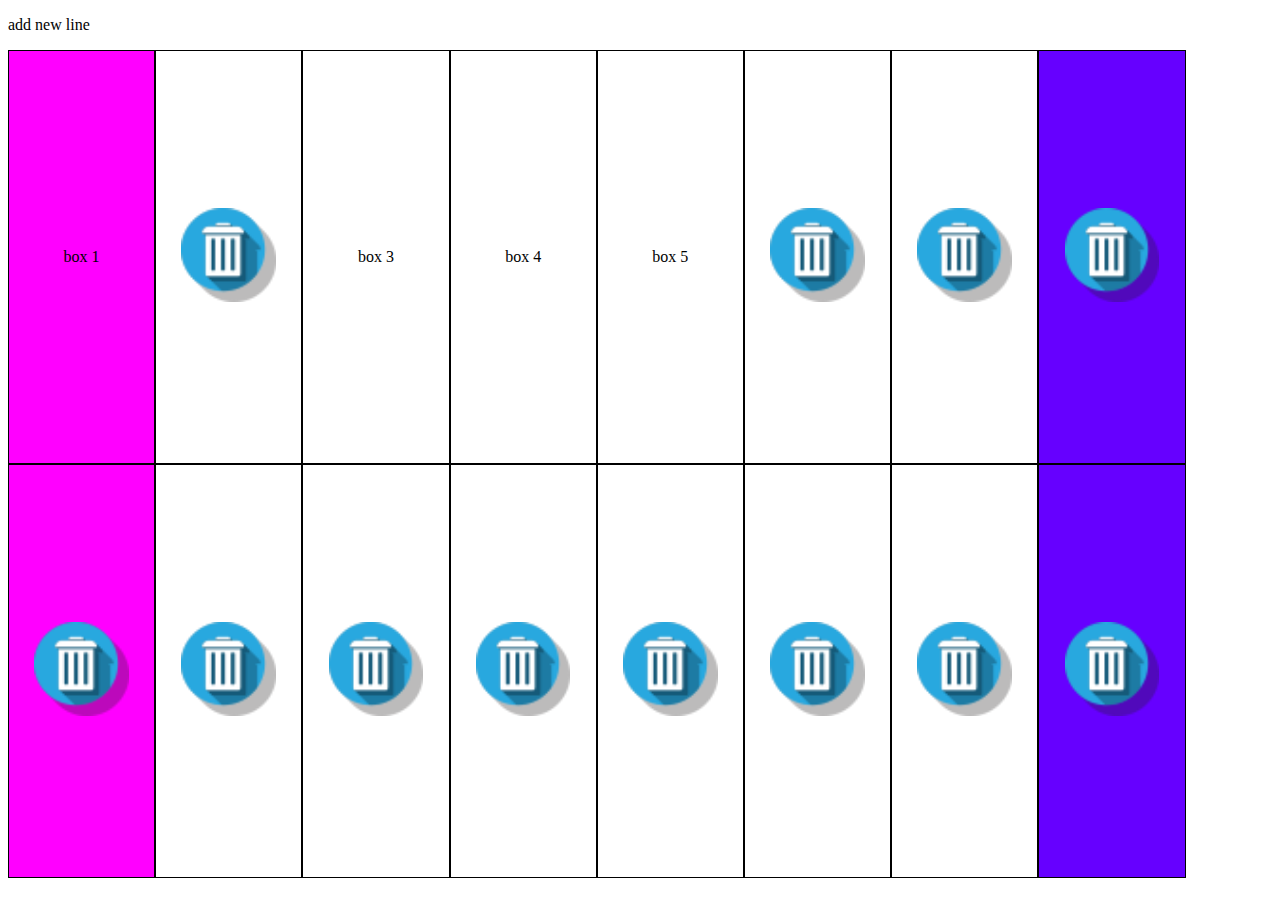
==== cssTest/index.html @ e765f4d7 "Update box 5" ====
﻿<!DOCTYPE html>

<html ng-app="store">

	<head>
		<link rel="stylesheet" type="text/css" href="style.css" />
		<title>css Test - Git Update</title>
	</head>
	<body>
		
		<div class="container">
			<p>add new line</p>
			<div class="table">
				<div class="row">
					<div class="cell" style="background-color: #FF00FF;">
						box 1
					</div>
					<div class="cell">
						<img src="btn.png" />
					</div>
					<div class="cell">
						box 3
					</div>
					<div class="cell">
						box 4
					</div>
					<div class="cell">
						box 5
					</div>
					<div class="cell">
						<img src="btn.png" />
					</div>
					<div class="cell">
						<img src="btn.png" />
					</div>
					<div class="cell" style="background-color: #6600FF;">
						<img src="btn.png" />
					</div>
				</div>
				
				<div class="row">
					<div class="cell" style="background-color: #FF00FF;">
						<img src="btn.png" />
					</div>
					<div class="cell">
						<img src="btn.png" />
					</div>
					<div class="cell">
						<img src="btn.png" />
					</div>
					<div class="cell">
						<img src="btn.png" />
					</div>
					<div class="cell">
						<img src="btn.png" />
					</div>
					<div class="cell">
						<img src="btn.png" />
					</div>
					<div class="cell">
						<img src="btn.png" />
					</div>
					<div class="cell" style="background-color: #6600FF;">
						<img src="btn.png" />
					</div>
				</div>
				
			</div>
		</div>
		
	</body>
</html>
---- cssTest/style.css ----
/*
nunorodrigues.16mb.com
*/

.container{
	width: 92vw;
	height: 92vh;
}

.table{
	display: table;
	width: 100%;
	height: 100%;
}
.row{
	display: table-row;
}
.cell{
	display: table-cell;
	border: solid;
	border-width: thin;
	padding-left: 5px;
	padding-right: 5px;
	vertical-align: middle;
	text-align: center;
}

.cell img{
	width: 70%;
	min-width: 0;
	height: auto;
}
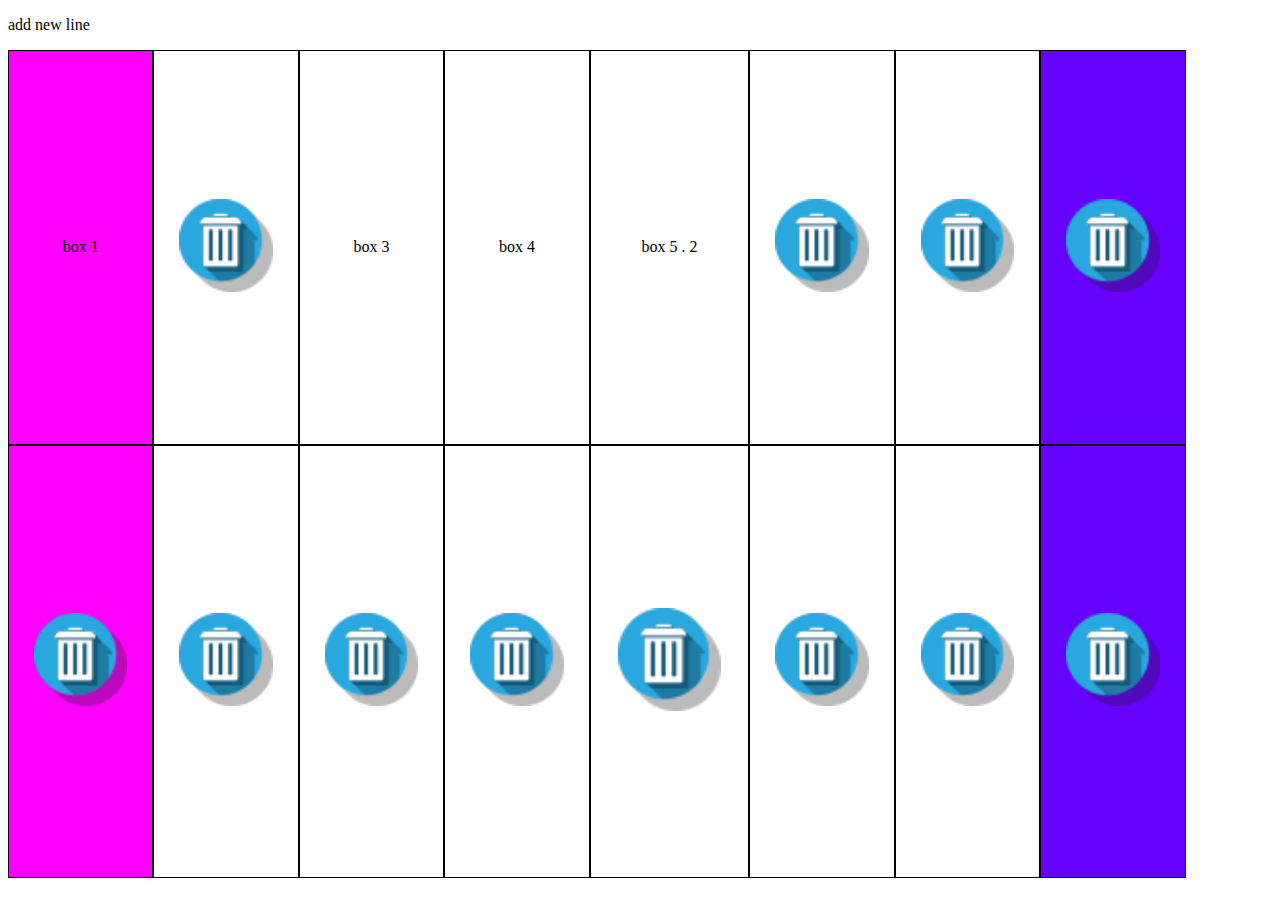
==== commit 4506434e: "Update box 5 to 5.1" ====
--- a/cssTest/index.html
+++ b/cssTest/index.html
@@ -25,7 +25,7 @@
 						box 4
 					</div>
 					<div class="cell">
-						box 5
+						box 5 . 2
 					</div>
 					<div class="cell">
 						<img src="btn.png" />
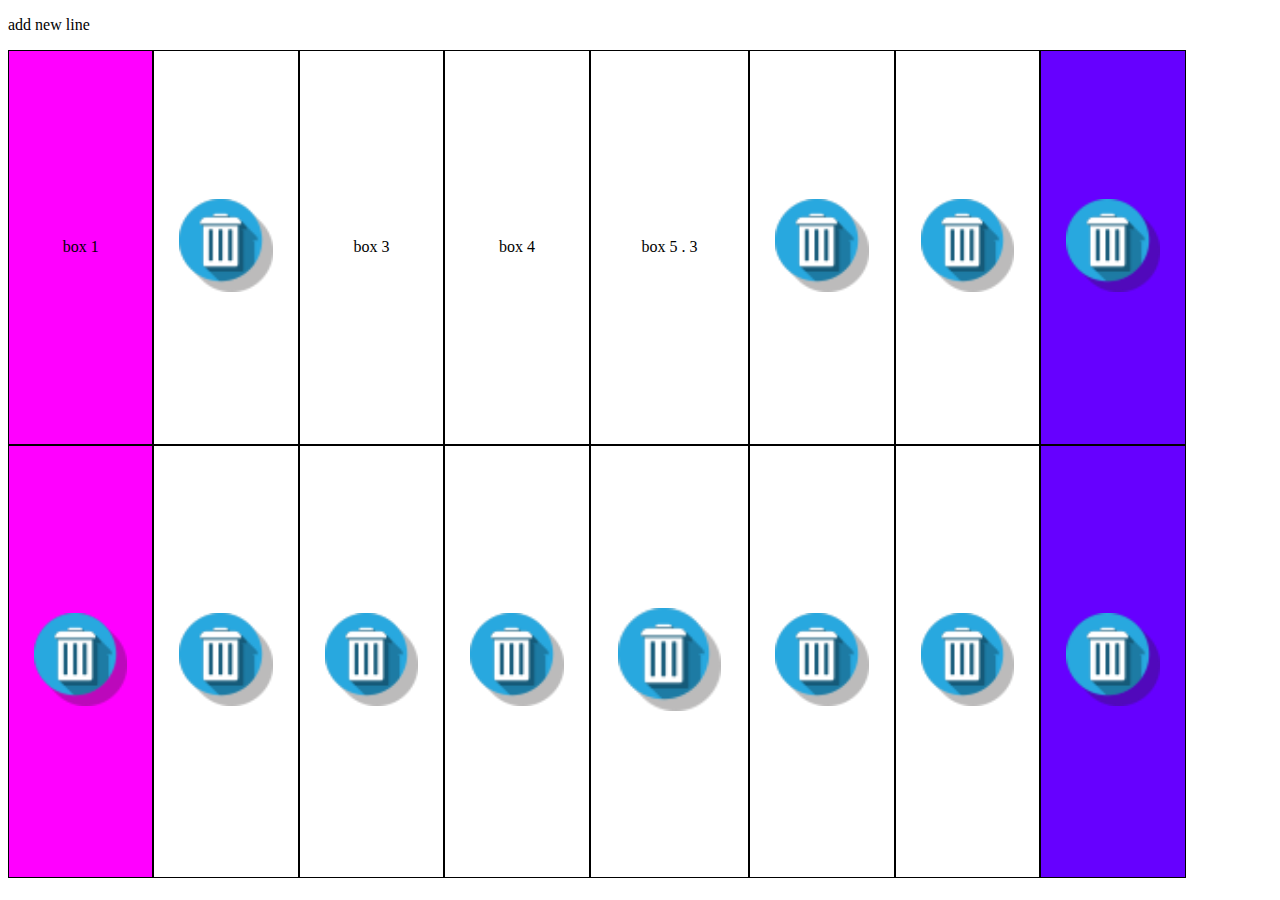
==== commit b001067f: "Update box 5 to 5.3" ====
--- a/cssTest/index.html
+++ b/cssTest/index.html
@@ -25,7 +25,7 @@
 						box 4
 					</div>
 					<div class="cell">
-						box 5 . 2
+						box 5 . 3
 					</div>
 					<div class="cell">
 						<img src="btn.png" />
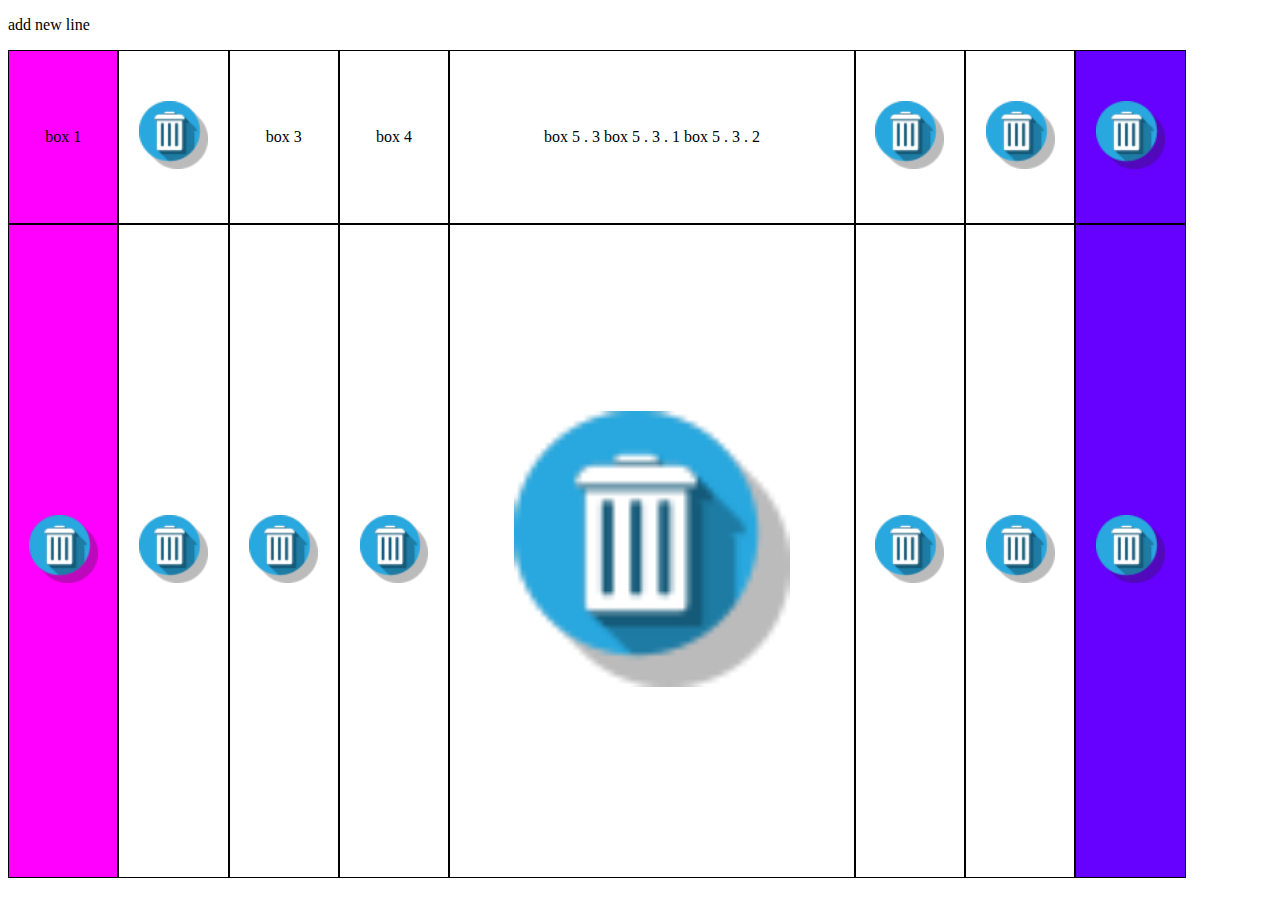
==== commit aa8e2298: "Merge branch 'master' of https://github.com/nuno-rodrigues/webDevelop" ====
--- a/cssTest/index.html
+++ b/cssTest/index.html
@@ -26,6 +26,8 @@
 					</div>
 					<div class="cell">
 						box 5 . 3
+						box 5 . 3 . 1
+						box 5 . 3 . 2
 					</div>
 					<div class="cell">
 						<img src="btn.png" />
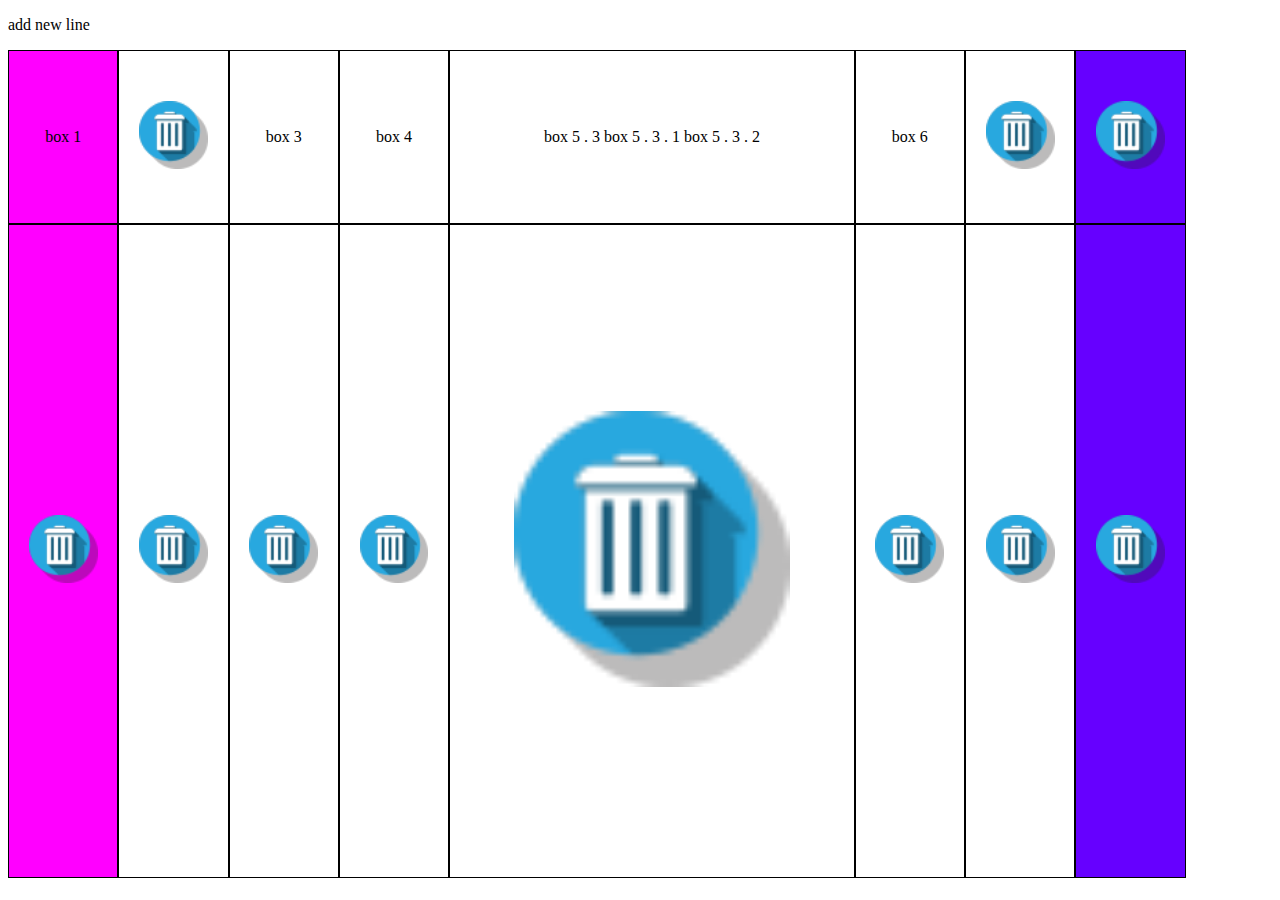
==== commit b252a10b: "Update box 6" ====
--- a/cssTest/index.html
+++ b/cssTest/index.html
@@ -30,7 +30,7 @@
 						box 5 . 3 . 2
 					</div>
 					<div class="cell">
-						<img src="btn.png" />
+						box 6
 					</div>
 					<div class="cell">
 						<img src="btn.png" />
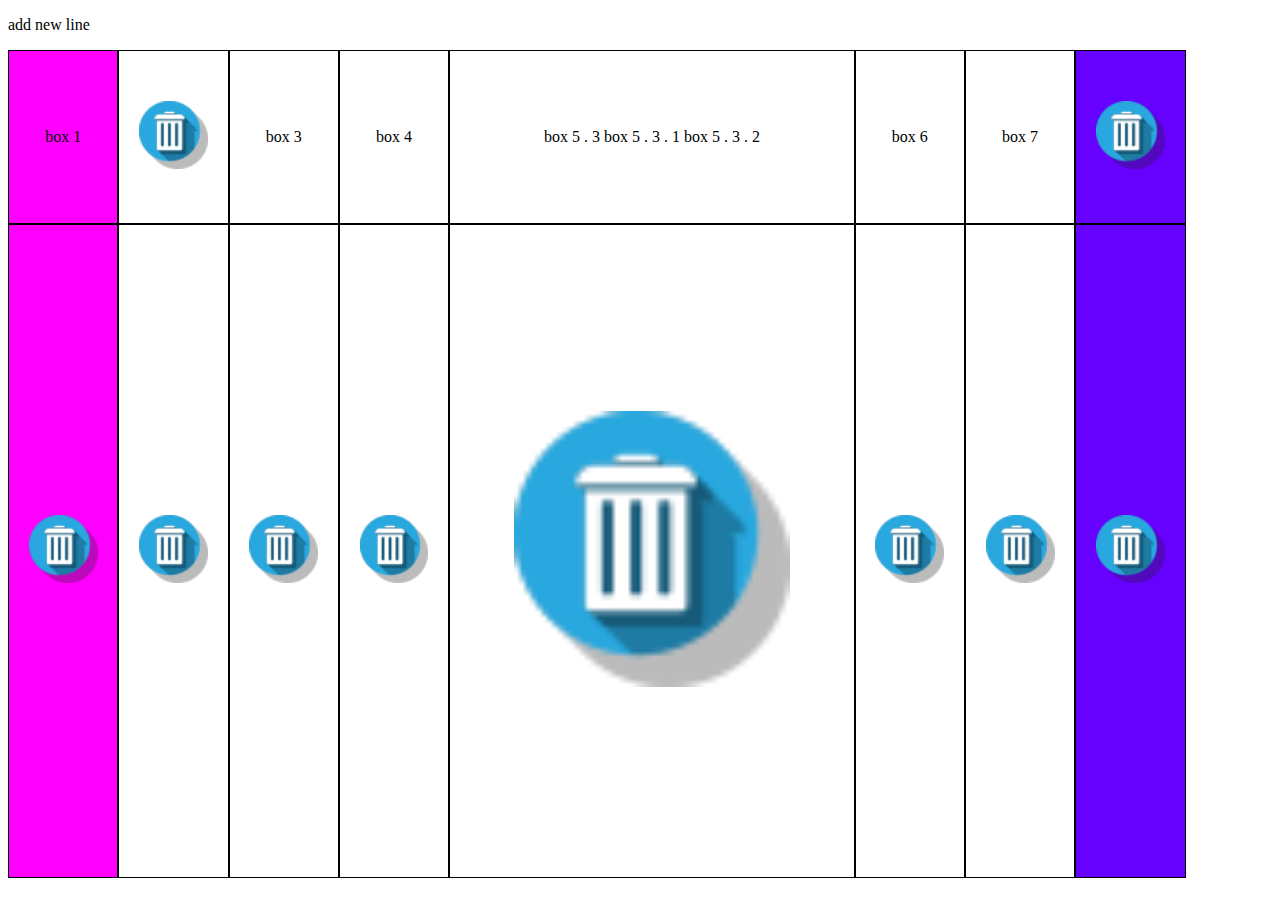
==== commit 58785588: "Merge commit 'd22ce1a322a60ee1ac16f19fea6d7de4329ef9c9'" ====
--- a/cssTest/index.html
+++ b/cssTest/index.html
@@ -33,7 +33,7 @@
 						box 6
 					</div>
 					<div class="cell">
-						<img src="btn.png" />
+						box 7
 					</div>
 					<div class="cell" style="background-color: #6600FF;">
 						<img src="btn.png" />
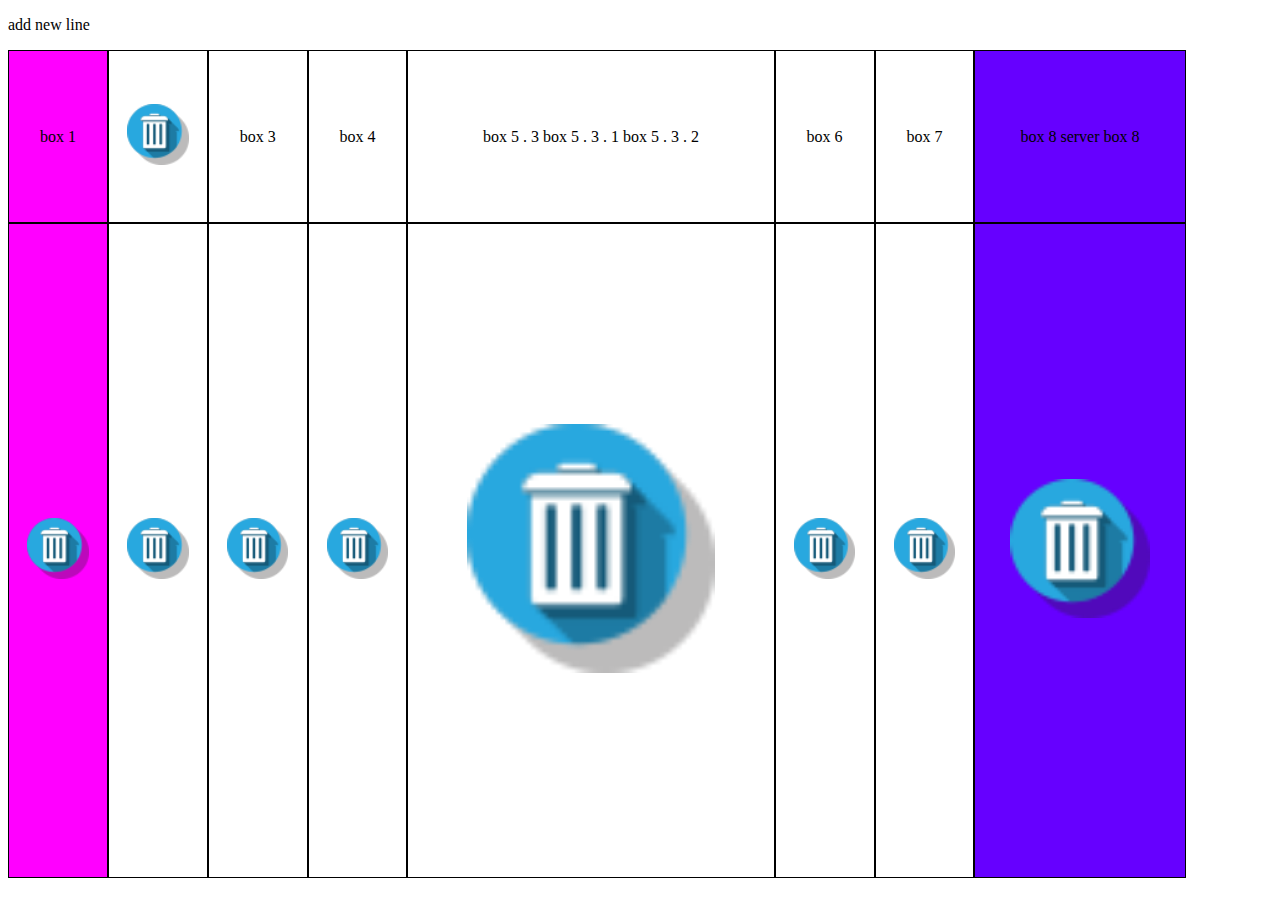
==== commit 9c3b423e: "Join both files" ====
--- a/cssTest/index.html
+++ b/cssTest/index.html
@@ -36,7 +36,8 @@
 						box 7
 					</div>
 					<div class="cell" style="background-color: #6600FF;">
-						<img src="btn.png" />
+						box 8 server 
+						box 8
 					</div>
 				</div>
 				
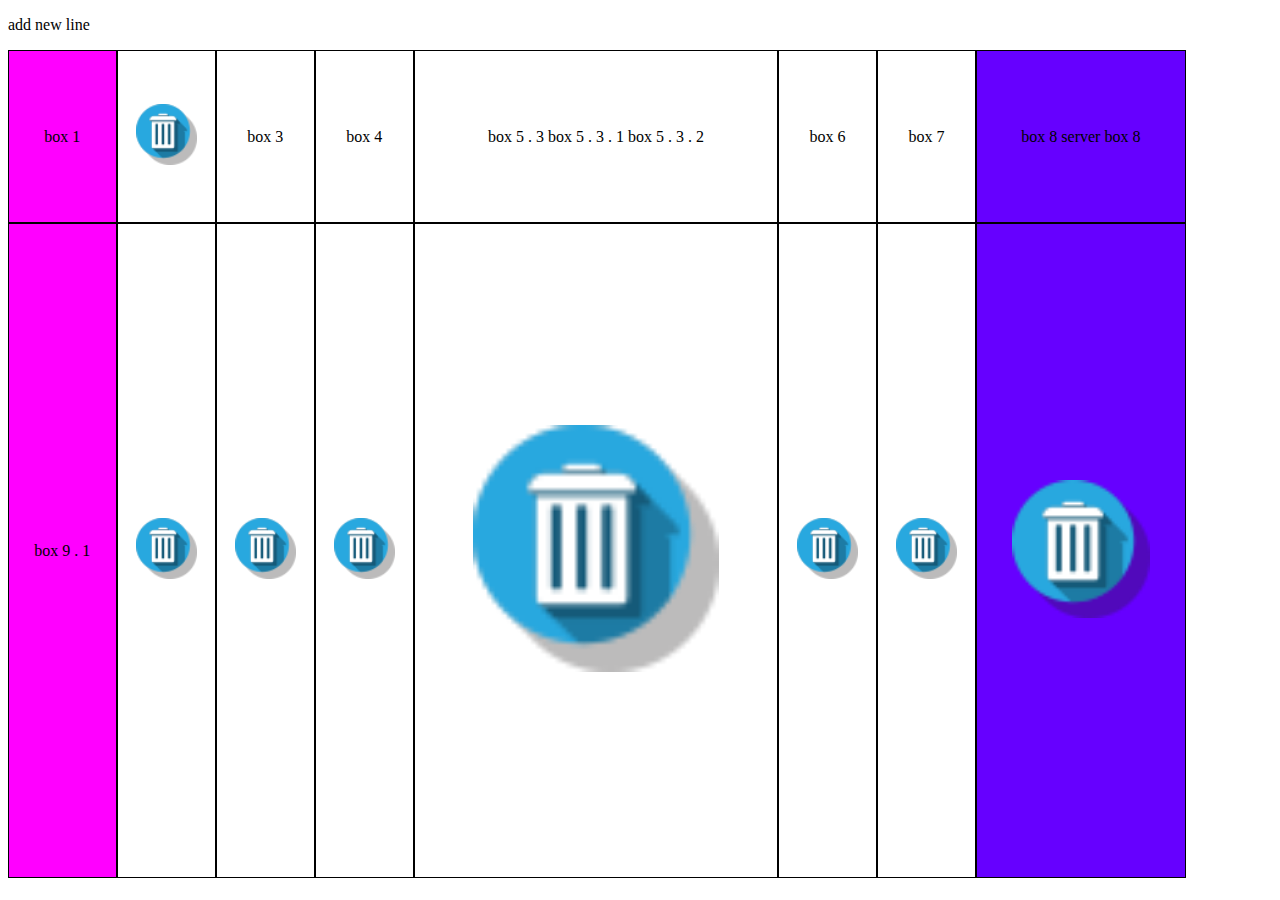
==== commit 8bc00313: "Update box 9 Client" ====
--- a/cssTest/index.html
+++ b/cssTest/index.html
@@ -43,7 +43,7 @@
 				
 				<div class="row">
 					<div class="cell" style="background-color: #FF00FF;">
-						<img src="btn.png" />
+						box 9 . 1
 					</div>
 					<div class="cell">
 						<img src="btn.png" />
